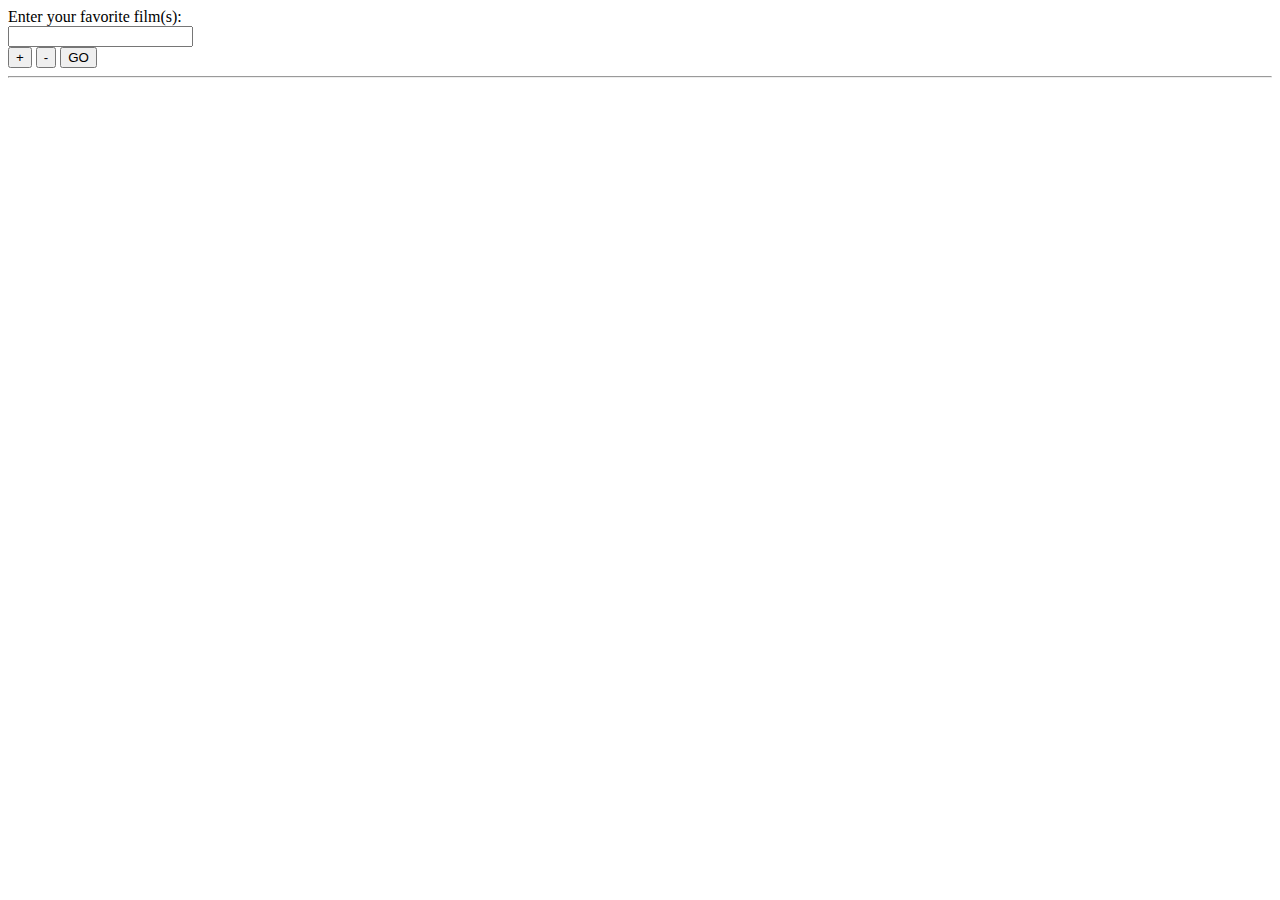
==== src/main/resources/templates/MainPage.html @ 368a0106 "Servlets --> Spring. Fixed bugs. Added support for multiple movies." ====
<!DOCTYPE html>
<html lang="ru">
<head>
    <meta charset="UTF-8"/>
    <link rel="stylesheet" type="text/css" href="css/style.css"/>
    <link rel="icon" type="image/x-icon" href="favicon.ico"/>
    <title>EPAM</title>
    <script>

	function addNewInput() {
		var parent = document.getElementById("form");
		var control = document.getElementById("control-bar");
            
		var el = document.createElement("input");
		el.setAttribute("name", "film");
		var newLine = document.createElement("br");

		parent.insertBefore(el, control);
		parent.insertBefore(newLine, control);
        }

        function deleteLastInput() {
            var parent = document.getElementById("form");
            var control = document.getElementById("control-bar");
            
            if(parent.childNodes.length == 9) {
                return
            }

            parent.removeChild(parent.childNodes[parent.childNodes.length-3]);
            parent.removeChild(parent.childNodes[parent.childNodes.length-3]);
        }
    </script>
</head>
<body>
    <div class="wrapper">
        <div class="container">
            <form id="form">
                Enter your favorite film(s): <br/>
                <input type="text" name="film"/> <br/>
                <div id="control-bar">
                    <button class="add-button" type="button" onclick="addNewInput()">+</button>
                    <button class="sub-button" type="button" onclick="deleteLastInput()">-</button>
                    <button class="submit" type="submit">GO</button>
                </div>
            </form>    
        </div>
    </div>
    <HR/>
    <p th:text="${films}" />
</body>
</html>
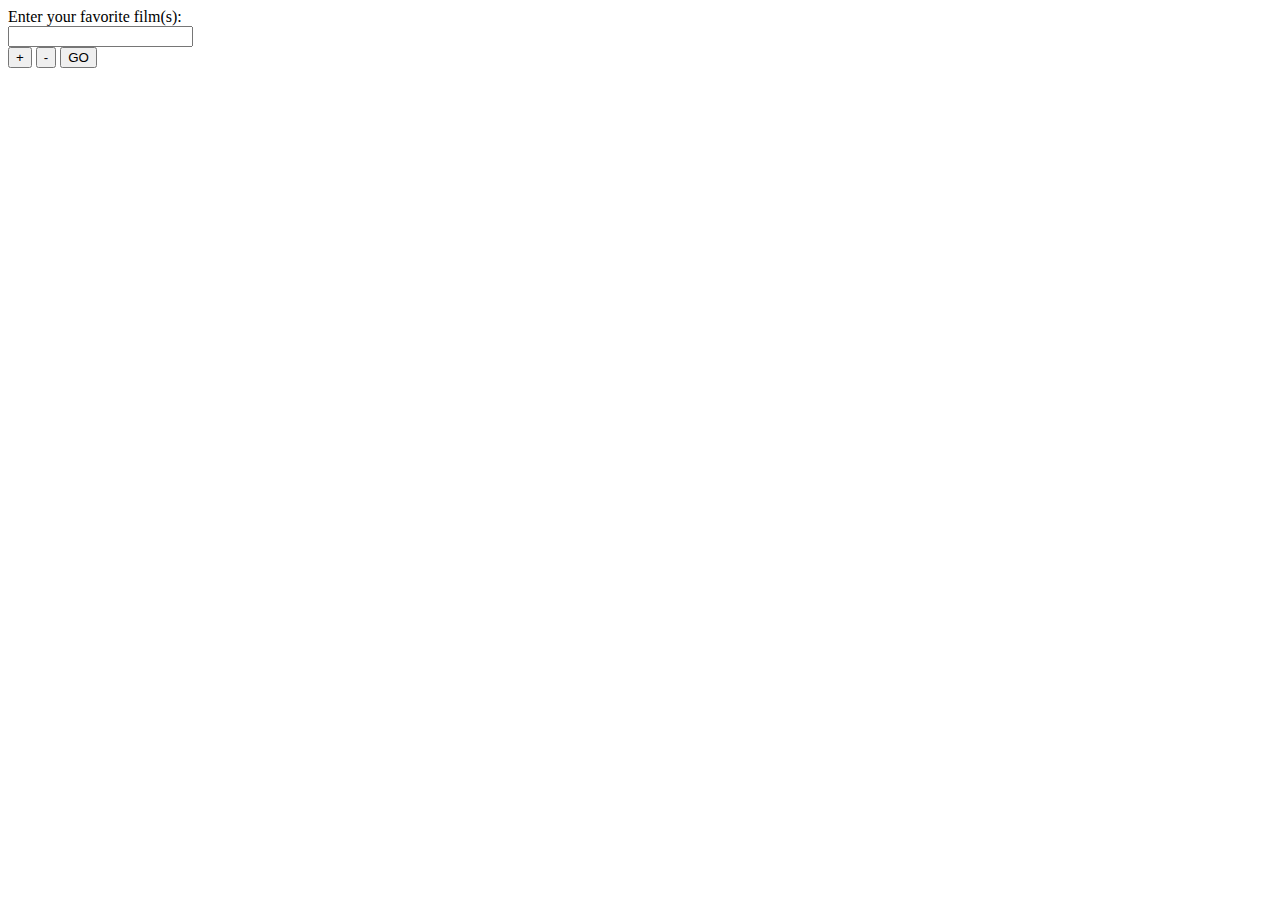
==== commit cc09b508: "Added api-request, parsing json and Film's blocks." ====
--- a/src/main/resources/templates/MainPage.html
+++ b/src/main/resources/templates/MainPage.html
@@ -31,6 +31,12 @@
             parent.removeChild(parent.childNodes[parent.childNodes.length-3]);
         }
     </script>
+    
+    <style>
+		table {
+			border: solid 1px gray;
+		}
+	</style>
 </head>
 <body>
     <div class="wrapper">
@@ -43,10 +49,10 @@
                     <button class="sub-button" type="button" onclick="deleteLastInput()">-</button>
                     <button class="submit" type="submit">GO</button>
                 </div>
-            </form>    
+            </form>  
+            
+            <p th:utext="${films}" />  
         </div>
     </div>
-    <HR/>
-    <p th:text="${films}" />
 </body>
 </html>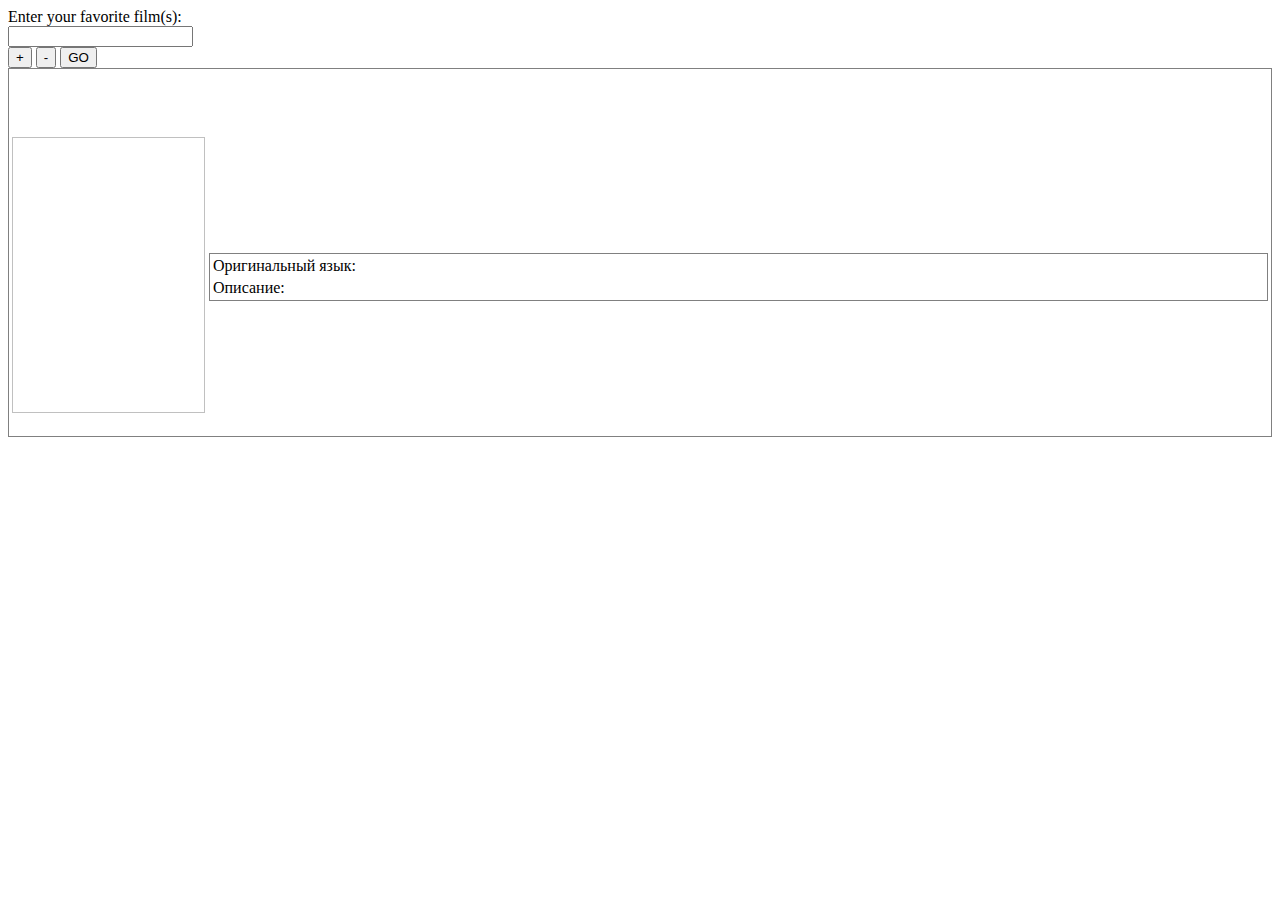
==== commit e3a018d5: "json --> jackson; refactoring html & java MainPage. Added API repos." ====
--- a/src/main/resources/templates/MainPage.html
+++ b/src/main/resources/templates/MainPage.html
@@ -49,9 +49,67 @@
                     <button class="sub-button" type="button" onclick="deleteLastInput()">-</button>
                     <button class="submit" type="submit">GO</button>
                 </div>
-            </form>  
+            </form>
             
-            <p th:utext="${films}" />  
+              
+            
+            
+            
+            
+            
+            
+            
+            
+            
+<table th:each ="film : ${films}">
+<tbody>
+<tr style="height: 1%;">
+<td style="height: 1%; width: 100%" colspan="2">
+<h1><span aria-labelledby="value"><span class="objectBox objectBox-string"><strong><em th:text="@{${film.name} + ' (' + ${film.originalName} + ')'}"/></strong></span></span></h1>
+</td>
+</tr>
+<tr style="height: 61%;">
+<td style="height: 1%; width: 497px;" colspan="2">
+<h2 style="color: #2e6c80;"><span aria-labelledby="value"><span class="objectBox objectBox-string"  th:text="${film.date}"></span></span></h2>
+</td>
+</tr>
+<tr style="height: 1%;">
+<td style="height: 1%; width: 193px;">
+<p><img  th:src="@{'https://image.tmdb.org/t/p/w200' + ${film.pictures}}" width="193" height="276"/></p>
+</td>
+<td style="height: 1%; width: 100%">
+<table style="width: 100%; height: 100%; float: left;">
+<tbody>
+<tr>
+<td>Оригинальный язык:</td>
+<td th:text="${film.originalLanguage}"/>
+</tr>
+<tr>
+<td>Описание:</td>
+<td th:text="${film.overview}"/>
+</tr>
+</tbody>
+</table>
+</td>
+</tr>
+</tbody>
+</table>
+            
+            
+            
+            
+            
+            
+            
+            
+            
+            
+            
+            
+            
+            
+            
+            
         </div>
     </div>
 </body>
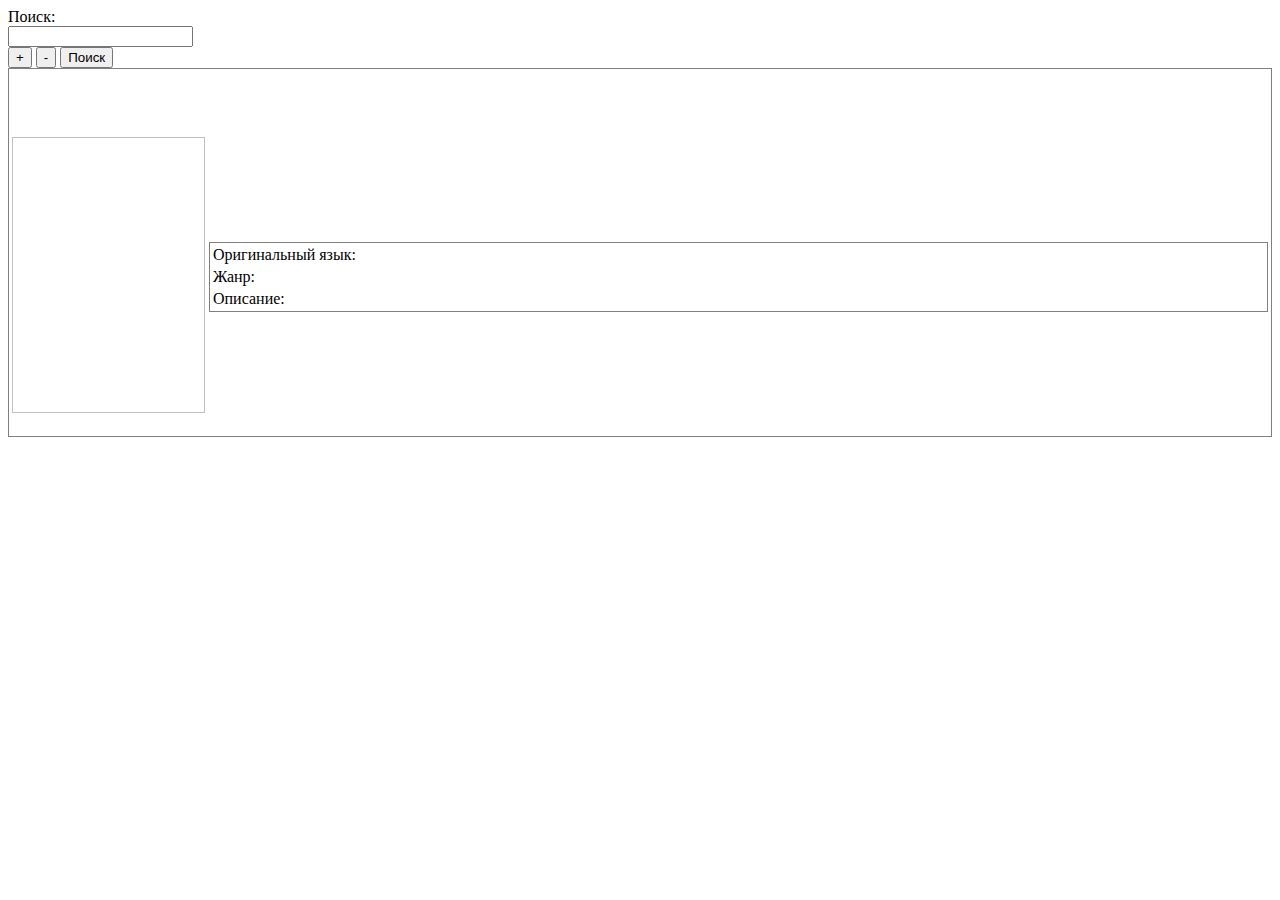
==== commit bae9de4a: "Added ganres" ====
--- a/src/main/resources/templates/MainPage.html
+++ b/src/main/resources/templates/MainPage.html
@@ -42,23 +42,14 @@
     <div class="wrapper">
         <div class="container">
             <form id="form">
-                Enter your favorite film(s): <br/>
+                Поиск: <br/>
                 <input type="text" name="film"/> <br/>
                 <div id="control-bar">
                     <button class="add-button" type="button" onclick="addNewInput()">+</button>
                     <button class="sub-button" type="button" onclick="deleteLastInput()">-</button>
-                    <button class="submit" type="submit">GO</button>
+                    <button class="submit" type="submit">Поиск</button>
                 </div>
             </form>
-            
-              
-            
-            
-            
-            
-            
-            
-            
             
             
 <table th:each ="film : ${films}">
@@ -83,6 +74,10 @@
 <tr>
 <td>Оригинальный язык:</td>
 <td th:text="${film.originalLanguage}"/>
+</tr>
+<tr>
+<td>Жанр:</td>
+<td th:text="${film.ganres}"/>
 </tr>
 <tr>
 <td>Описание:</td>
